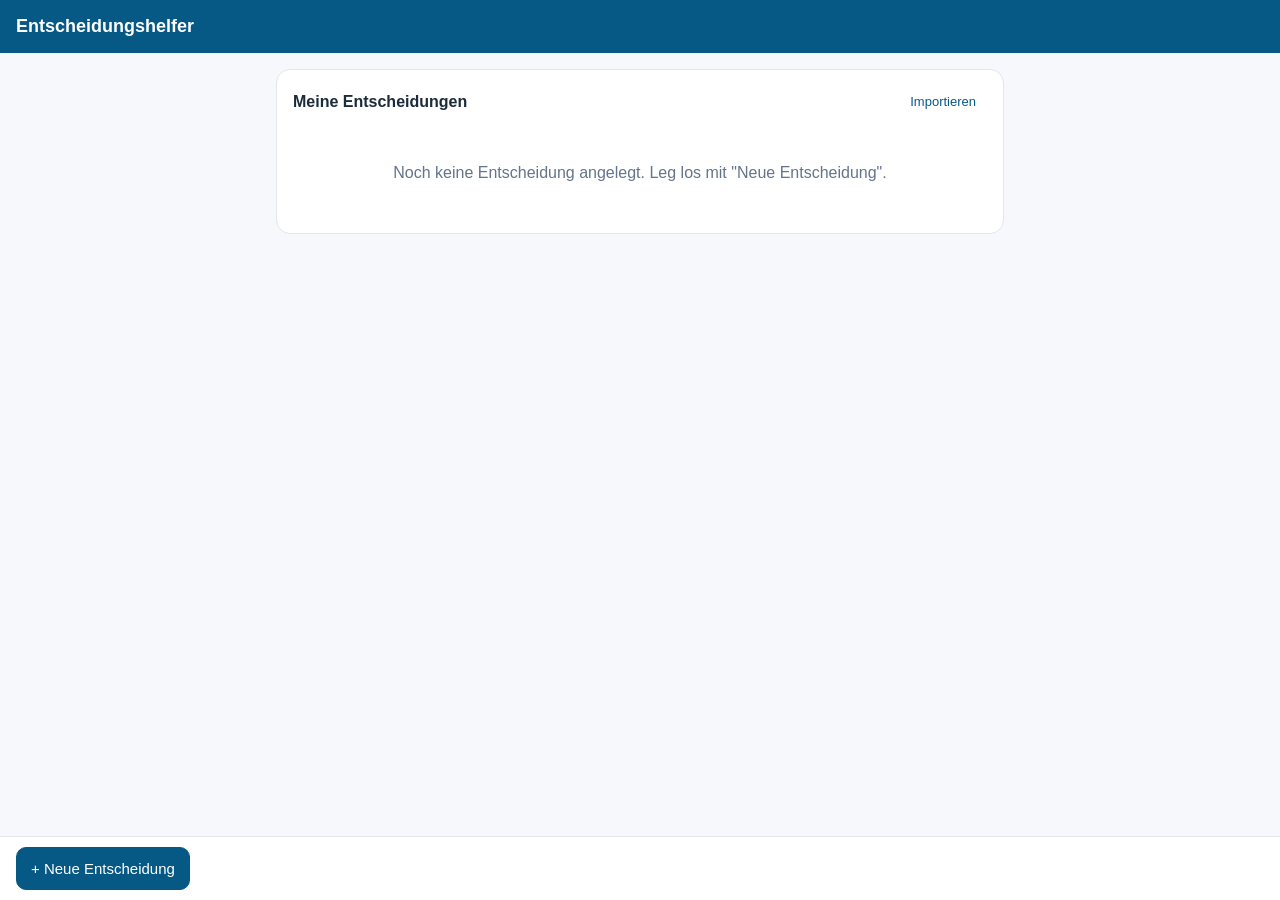
==== entscheidungshelfer/index.html @ 46c593c7 "Add Entscheidungshelfer: PWA-fähige gewichtete Kriterien-Matrix Eigenständige, vom Immobilien-Rechne" ====
<!doctype html>
<html lang="de">
<head>
<meta charset="utf-8">
<meta name="viewport" content="width=device-width,initial-scale=1,viewport-fit=cover">
<title>Entscheidungshelfer</title>
<meta name="theme-color" content="#075985">
<meta name="description" content="Gewichtete Kriterien-Matrix zum strukturierten Vergleich von Optionen.">
<link rel="manifest" href="./manifest.json">
<link rel="icon" href="./icons/icon.svg" type="image/svg+xml">
<link rel="apple-touch-icon" href="./icons/icon.svg">
<style>
  :root{
    --bg:#f6f8fb; --card-bg:#ffffff; --border:#e1e7ee; --text:#1c2b3a; --muted:#64748b;
    --accent:#075985; --accent-dark:#053e5e;
    --green:#16a34a; --yellow:#ca8a04; --orange:#ea580c; --red:#dc2626;
  }
  *{box-sizing:border-box;}
  html,body{margin:0;padding:0;}
  body{
    font-family:-apple-system,BlinkMacSystemFont,"Segoe UI",Roboto,Helvetica,Arial,sans-serif;
    background:var(--bg); color:var(--text); font-size:16px; line-height:1.4;
    padding-bottom:76px; /* Platz fuer fixe Aktionsleiste */
  }
  .wrap{ max-width:760px; margin:0 auto; padding:16px; }
  header.appHeader{
    background:var(--accent); color:#fff; padding:14px 16px;
    display:flex; align-items:center; justify-content:space-between; gap:8px;
  }
  header.appHeader h1{ font-size:18px; margin:0; font-weight:600; }
  header.appHeader button{ background:transparent; border:1px solid rgba(255,255,255,.5); color:#fff; }

  h2{ font-size:16px; margin:0 0 12px; }
  .card{
    background:var(--card-bg); border:1px solid var(--border); border-radius:14px;
    padding:16px; margin-bottom:14px;
  }
  .muted{ color:var(--muted); font-size:13px; }
  .row{ display:flex; align-items:center; gap:10px; }
  .rowBetween{ display:flex; align-items:center; justify-content:space-between; gap:10px; }
  .stack{ display:flex; flex-direction:column; gap:10px; }

  button, .btn{
    font:inherit; cursor:pointer; border:1px solid var(--border); background:#fff;
    color:var(--text); border-radius:10px; padding:10px 14px; font-size:15px;
  }
  button.primary{ background:var(--accent); color:#fff; border-color:var(--accent); }
  button.primary:active{ background:var(--accent-dark); }
  button.ghost{ background:transparent; border-color:transparent; color:var(--accent); padding:6px 8px; }
  button.danger{ color:var(--red); border-color:var(--red); background:#fff; }
  button.small{ padding:6px 10px; font-size:13px; }
  button:disabled{ opacity:.4; cursor:default; }

  input[type=text], input[type=number]{
    font:inherit; font-size:16px; padding:10px 12px; border:1px solid var(--border);
    border-radius:10px; width:100%; background:#fff; color:var(--text);
  }
  input[type=range]{ height:32px; accent-color:var(--accent); }
  input[type=checkbox]{ width:20px; height:20px; accent-color:var(--accent); }

  .hidden{ display:none !important; }

  /* Liste */
  .decisionItem{
    display:flex; align-items:center; justify-content:space-between; gap:10px;
    padding:12px; border:1px solid var(--border); border-radius:12px; margin-bottom:8px;
    cursor:pointer; background:#fff;
  }
  .decisionItem:active{ background:#f1f5f9; }
  .decisionItem .name{ font-weight:600; }
  .decisionItem .meta{ font-size:12px; color:var(--muted); margin-top:2px; }

  /* Setup */
  .listRow{ display:flex; align-items:center; gap:8px; padding:8px 0; border-bottom:1px solid var(--border); }
  .listRow:last-child{ border-bottom:none; }
  .listRow input[type=text]{ flex:1; }
  .criterionRow{ display:flex; flex-direction:column; gap:8px; padding:10px 0; border-bottom:1px solid var(--border); }
  .criterionRow:last-child{ border-bottom:none; }
  .critNameLine{ display:flex; align-items:center; gap:8px; }
  .critNameLine input[type=text]{ flex:1; }
  .critMetaLine{ display:flex; align-items:center; justify-content:space-between; gap:8px; flex-wrap:wrap; }
  .weightSlider{ display:flex; align-items:center; gap:6px; flex:0 0 auto; }
  .weightSlider input{ width:80px; }
  .weightSlider .val{ width:16px; text-align:center; font-variant-numeric:tabular-nums; }
  .invertLabel{ display:flex; align-items:center; gap:4px; font-size:12px; color:var(--muted); flex:0 0 auto; white-space:nowrap; }

  /* Bewertung */
  .rateGrid{ display:flex; flex-direction:column; gap:14px; }
  .rateHeader{ display:none; }
  .optionBlock{ border:1px solid var(--border); border-radius:12px; padding:14px; background:#fff; }
  .optionBlock h3{ margin:0 0 10px; font-size:15px; }
  .critRow{ display:flex; align-items:center; gap:10px; padding:6px 0; }
  .critRow label{ flex:0 0 42%; font-size:13px; color:var(--muted); }
  .critRow .rateCell{ display:flex; align-items:center; gap:10px; flex:1; }
  .critRow input[type=range]{ flex:1; }
  .critRow .val{ width:22px; text-align:right; font-variant-numeric:tabular-nums; font-size:14px; }

  @media (min-width:700px){
    .rateGrid{
      display:grid;
      grid-template-columns: 150px repeat(var(--crit-count,1), 1fr);
      align-items:center; column-gap:12px; row-gap:2px;
    }
    .rateHeader{
      display:contents;
    }
    .rateHeader > div{ font-size:12px; color:var(--muted); font-weight:600; padding-bottom:6px; }
    .optionBlock{ display:contents; }
    .optionBlock h3{ font-size:14px; padding:8px 0; }
    .critRow{ display:contents; }
    .critRow label{ display:none; }
    .critRow .val{ justify-self:start; }
  }

  /* Ergebnis */
  .rankItem{ border:1px solid var(--border); border-radius:12px; padding:14px; margin-bottom:10px; background:#fff; }
  .rankTop{ display:flex; align-items:center; gap:10px; }
  .rankPos{ font-weight:700; color:var(--muted); width:22px; }
  .rankName{ font-weight:600; flex:1; }
  .dot{ width:12px; height:12px; border-radius:50%; flex:0 0 auto; }
  .dot.green{ background:var(--green); }
  .dot.yellow{ background:var(--yellow); }
  .dot.orange{ background:var(--orange); }
  .dot.red{ background:var(--red); }
  .scoreBox{ font-weight:700; font-size:15px; }
  .barBg{ background:#eef2f6; border-radius:8px; height:10px; margin-top:8px; overflow:hidden; }
  .barFill{ height:100%; border-radius:8px; background:var(--accent); }
  details.breakdown{ margin-top:10px; }
  details.breakdown summary{ cursor:pointer; font-size:13px; color:var(--accent); }
  .breakdownRow{ display:flex; justify-content:space-between; font-size:13px; padding:4px 0; color:var(--muted); }

  /* Fixe Aktionsleiste */
  .actionBar{
    position:fixed; left:0; right:0; bottom:0; background:#fff; border-top:1px solid var(--border);
    padding:10px 16px; display:flex; gap:10px; justify-content:space-between; z-index:5;
  }
  .actionBar .spacer{ flex:1; }

  .emptyState{ text-align:center; color:var(--muted); padding:32px 16px; }
</style>
</head>
<body>

<header class="appHeader">
  <h1>Entscheidungshelfer</h1>
  <button id="btnHome" class="hidden">Übersicht</button>
</header>

<div class="wrap">

  <!-- VIEW: Liste -->
  <section id="view-list">
    <div class="card">
      <div class="rowBetween">
        <h2 style="margin:0">Meine Entscheidungen</h2>
        <button class="ghost small" id="btnImport">Importieren</button>
      </div>
      <input type="file" id="fileImport" accept="application/json" class="hidden">
      <div id="decisionList" class="stack" style="margin-top:12px"></div>
      <div id="emptyState" class="emptyState hidden">Noch keine Entscheidung angelegt. Leg los mit "Neue Entscheidung".</div>
    </div>
  </section>

  <!-- VIEW: Setup -->
  <section id="view-setup" class="hidden">
    <div class="card">
      <input type="text" id="decisionName" placeholder="Name der Entscheidung, z.B. Jobwahl">
    </div>

    <div class="card">
      <div class="rowBetween">
        <h2>Kriterien</h2>
        <button class="ghost small" id="btnAddCriterion">+ Kriterium</button>
      </div>
      <div id="criteriaList" class="stack"></div>
      <p class="muted" style="margin-top:8px">Gewichtung 1 (wenig wichtig) bis 5 (sehr wichtig). "Niedriger = besser" für Kriterien wie Preis oder Risiko aktivieren.</p>
    </div>

    <div class="card">
      <div class="rowBetween">
        <h2>Optionen</h2>
        <button class="ghost small" id="btnAddOption">+ Option</button>
      </div>
      <div id="optionsList" class="stack"></div>
    </div>
  </section>

  <!-- VIEW: Bewertung -->
  <section id="view-rate" class="hidden">
    <div class="card">
      <h2 id="rateTitle">Bewertung</h2>
      <p class="muted">Bewerte jede Option pro Kriterium von 0 (schlecht) bis 10 (sehr gut).</p>
      <div class="rateGrid" id="rateGrid"></div>
    </div>
  </section>

  <!-- VIEW: Ergebnis -->
  <section id="view-result" class="hidden">
    <div class="card">
      <h2 id="resultTitle">Ergebnis</h2>
      <div id="rankList"></div>
    </div>
    <div class="card">
      <button class="small" id="btnExport">Als JSON exportieren</button>
      <button class="small danger" id="btnDeleteDecision">Entscheidung löschen</button>
    </div>
  </section>

</div>

<div class="actionBar" id="actionBarList">
  <button class="primary" id="btnNewDecision">+ Neue Entscheidung</button>
</div>

<div class="actionBar hidden" id="actionBarSetup">
  <button id="btnSetupBack">Zurück</button>
  <span class="spacer"></span>
  <button class="primary" id="btnSetupNext">Weiter zur Bewertung</button>
</div>

<div class="actionBar hidden" id="actionBarRate">
  <button id="btnRateBack">Zurück</button>
  <span class="spacer"></span>
  <button class="primary" id="btnRateNext">Ergebnis anzeigen</button>
</div>

<div class="actionBar hidden" id="actionBarResult">
  <button id="btnResultBack">Werte anpassen</button>
  <span class="spacer"></span>
  <button class="primary" id="btnResultHome">Zur Übersicht</button>
</div>

<script>
(function(){
  'use strict';

  var STORAGE_KEY = 'entscheidungshelfer:v1:decisions';
  var state = { decisions: [], currentId: null };
  var saveTimer = null;

  function uid(prefix){
    return prefix + '_' + Date.now().toString(36) + Math.random().toString(36).slice(2,7);
  }

  function load(){
    try {
      var raw = localStorage.getItem(STORAGE_KEY);
      state.decisions = raw ? JSON.parse(raw) : [];
    } catch(e){
      state.decisions = [];
    }
  }

  function saveAllNow(){
    localStorage.setItem(STORAGE_KEY, JSON.stringify(state.decisions));
  }

  function saveAll(debounced){
    if(!debounced){ saveAllNow(); return; }
    clearTimeout(saveTimer);
    saveTimer = setTimeout(saveAllNow, 300);
  }

  function getCurrent(){
    return state.decisions.find(function(d){ return d.id === state.currentId; });
  }

  function newDecision(){
    return {
      id: uid('d'),
      name: 'Neue Entscheidung',
      createdAt: new Date().toISOString(),
      updatedAt: new Date().toISOString(),
      criteria: [],
      options: [],
      scores: {},
      notes: ''
    };
  }

  function computeRanking(decision){
    var totalWeight = decision.criteria.reduce(function(s,c){ return s + Number(c.weight||0); }, 0) || 1;
    return decision.options.map(function(opt){
      var raw = decision.scores[opt.id] || {};
      var breakdown = decision.criteria.map(function(c){
        var v = Number(raw[c.id]);
        if(isNaN(v)) v = 0;
        if(c.invert) v = 10 - v;
        var contribution = v * Number(c.weight||0);
        return { criterionId: c.id, name: c.name, value: v, weight: c.weight, contribution: contribution };
      });
      var weightedSum = breakdown.reduce(function(s,b){ return s + b.contribution; }, 0);
      var score = Math.round((weightedSum / totalWeight) * 10);
      return { id: opt.id, name: opt.name, score: score, breakdown: breakdown };
    }).sort(function(a,b){ return b.score - a.score; });
  }

  function scoreClass(score){
    if(score >= 75) return 'green';
    if(score >= 55) return 'yellow';
    if(score >= 35) return 'orange';
    return 'red';
  }

  /* ---------- Views ---------- */

  var views = ['list','setup','rate','result'];
  var actionBars = { list:'actionBarList', setup:'actionBarSetup', rate:'actionBarRate', result:'actionBarResult' };

  function setView(name){
    views.forEach(function(v){
      document.getElementById('view-' + v).classList.toggle('hidden', v !== name);
      document.getElementById(actionBars[v]).classList.toggle('hidden', v !== name);
    });
    document.getElementById('btnHome').classList.toggle('hidden', name === 'list');
    if(name === 'list') renderList();
    if(name === 'setup') renderSetup();
    if(name === 'rate') renderRate();
    if(name === 'result') renderResult();
  }

  /* ---------- Liste ---------- */

  function renderList(){
    var listEl = document.getElementById('decisionList');
    var emptyEl = document.getElementById('emptyState');
    listEl.innerHTML = '';
    if(state.decisions.length === 0){
      emptyEl.classList.remove('hidden');
      return;
    }
    emptyEl.classList.add('hidden');
    var sorted = state.decisions.slice().sort(function(a,b){ return new Date(b.updatedAt) - new Date(a.updatedAt); });
    sorted.forEach(function(d){
      var el = document.createElement('div');
      el.className = 'decisionItem';
      var topText = '';
      if(d.options.length && d.criteria.length){
        var ranking = computeRanking(d);
        if(ranking.length) topText = 'Top: ' + ranking[0].name + ' (' + ranking[0].score + ')';
      }
      var date = new Date(d.updatedAt).toLocaleDateString('de-DE');
      el.innerHTML =
        '<div>' +
          '<div class="name"></div>' +
          '<div class="meta"></div>' +
        '</div>' +
        '<button class="ghost small delBtn">Löschen</button>';
      el.querySelector('.name').textContent = d.name || 'Ohne Namen';
      el.querySelector('.meta').textContent = date + (topText ? ' · ' + topText : '');
      el.addEventListener('click', function(e){
        if(e.target.closest('.delBtn')) return;
        state.currentId = d.id;
        setView('setup');
      });
      el.querySelector('.delBtn').addEventListener('click', function(e){
        e.stopPropagation();
        if(confirm('Diese Entscheidung wirklich löschen?')){
          state.decisions = state.decisions.filter(function(x){ return x.id !== d.id; });
          saveAll();
          renderList();
        }
      });
      listEl.appendChild(el);
    });
  }

  document.getElementById('btnNewDecision').addEventListener('click', function(){
    var d = newDecision();
    state.decisions.push(d);
    state.currentId = d.id;
    saveAll();
    setView('setup');
  });

  document.getElementById('btnHome').addEventListener('click', function(){
    setView('list');
  });

  /* Export / Import */

  document.getElementById('btnImport').addEventListener('click', function(){
    document.getElementById('fileImport').click();
  });

  document.getElementById('fileImport').addEventListener('change', function(e){
    var file = e.target.files[0];
    if(!file) return;
    var reader = new FileReader();
    reader.onload = function(){
      try {
        var imported = JSON.parse(reader.result);
        if(!Array.isArray(imported)) throw new Error('invalid');
        var validItems = imported.filter(function(d){ return d && typeof d.name === 'string' && Array.isArray(d.criteria) && Array.isArray(d.options); });
        if(validItems.length === 0) throw new Error('empty');
        var replace = confirm('OK = bestehende Entscheidungen ersetzen. Abbrechen = zu bestehenden hinzufügen.');
        if(replace){
          state.decisions = validItems;
        } else {
          validItems.forEach(function(d){ d.id = uid('d'); state.decisions.push(d); });
        }
        saveAll();
        renderList();
      } catch(err){
        alert('Datei konnte nicht gelesen werden. Bitte eine gültige Export-Datei wählen.');
      }
      e.target.value = '';
    };
    reader.readAsText(file);
  });

  document.getElementById('btnExport').addEventListener('click', function(){
    var d = getCurrent();
    var data = d ? [d] : state.decisions;
    var blob = new Blob([JSON.stringify(data, null, 2)], { type: 'application/json' });
    var url = URL.createObjectURL(blob);
    var a = document.createElement('a');
    a.href = url;
    a.download = 'entscheidungshelfer-export.json';
    document.body.appendChild(a);
    a.click();
    document.body.removeChild(a);
    URL.revokeObjectURL(url);
  });

  /* ---------- Setup ---------- */

  function renderSetup(){
    var d = getCurrent();
    if(!d) return setView('list');

    var nameInput = document.getElementById('decisionName');
    nameInput.value = d.name;
    nameInput.oninput = function(){
      d.name = nameInput.value;
      d.updatedAt = new Date().toISOString();
      saveAll(true);
    };

    renderCriteriaList(d);
    renderOptionsList(d);

    document.getElementById('btnSetupNext').disabled = !(d.criteria.length && d.options.length);
  }

  function renderCriteriaList(d){
    var el = document.getElementById('criteriaList');
    el.innerHTML = '';
    d.criteria.forEach(function(c){
      var row = document.createElement('div');
      row.className = 'criterionRow';
      row.innerHTML =
        '<div class="critNameLine">' +
          '<input type="text" class="cName" placeholder="Kriterium, z.B. Gehalt">' +
          '<button class="ghost small delBtn">✕</button>' +
        '</div>' +
        '<div class="critMetaLine">' +
          '<label class="invertLabel"><input type="checkbox" class="cInvert"> niedriger = besser</label>' +
          '<div class="weightSlider"><input type="range" min="1" max="5" step="1" class="cWeight"><span class="val cWeightVal"></span></div>' +
        '</div>';
      row.querySelector('.cName').value = c.name;
      row.querySelector('.cInvert').checked = !!c.invert;
      row.querySelector('.cWeight').value = c.weight;
      row.querySelector('.cWeightVal').textContent = c.weight;

      row.querySelector('.cName').addEventListener('input', function(e){
        c.name = e.target.value;
        d.updatedAt = new Date().toISOString();
        saveAll(true);
      });
      row.querySelector('.cInvert').addEventListener('change', function(e){
        c.invert = e.target.checked;
        d.updatedAt = new Date().toISOString();
        saveAll();
      });
      row.querySelector('.cWeight').addEventListener('input', function(e){
        c.weight = Number(e.target.value);
        row.querySelector('.cWeightVal').textContent = c.weight;
        d.updatedAt = new Date().toISOString();
        saveAll(true);
      });
      row.querySelector('.delBtn').addEventListener('click', function(){
        d.criteria = d.criteria.filter(function(x){ return x.id !== c.id; });
        d.options.forEach(function(o){ if(d.scores[o.id]) delete d.scores[o.id][c.id]; });
        saveAll();
        renderSetup();
      });
      el.appendChild(row);
    });
  }

  function renderOptionsList(d){
    var el = document.getElementById('optionsList');
    el.innerHTML = '';
    d.options.forEach(function(o){
      var row = document.createElement('div');
      row.className = 'listRow';
      row.innerHTML =
        '<input type="text" class="oName" placeholder="Option, z.B. Angebot A">' +
        '<button class="ghost small delBtn">✕</button>';
      row.querySelector('.oName').value = o.name;
      row.querySelector('.oName').addEventListener('input', function(e){
        o.name = e.target.value;
        d.updatedAt = new Date().toISOString();
        saveAll(true);
      });
      row.querySelector('.delBtn').addEventListener('click', function(){
        d.options = d.options.filter(function(x){ return x.id !== o.id; });
        delete d.scores[o.id];
        saveAll();
        renderSetup();
      });
      el.appendChild(row);
    });
  }

  document.getElementById('btnAddCriterion').addEventListener('click', function(){
    var d = getCurrent();
    if(!d) return;
    d.criteria.push({ id: uid('c'), name: '', weight: 3, invert: false });
    saveAll();
    renderSetup();
  });

  document.getElementById('btnAddOption').addEventListener('click', function(){
    var d = getCurrent();
    if(!d) return;
    d.options.push({ id: uid('o'), name: '' });
    saveAll();
    renderSetup();
  });

  document.getElementById('btnSetupBack').addEventListener('click', function(){
    setView('list');
  });

  document.getElementById('btnSetupNext').addEventListener('click', function(){
    var d = getCurrent();
    if(!d || !d.criteria.length || !d.options.length) return;
    setView('rate');
  });

  /* ---------- Bewertung ---------- */

  function renderRate(){
    var d = getCurrent();
    if(!d) return setView('list');
    document.getElementById('rateTitle').textContent = 'Bewertung: ' + (d.name || 'Ohne Namen');

    var grid = document.getElementById('rateGrid');
    grid.style.setProperty('--crit-count', d.criteria.length || 1);
    grid.innerHTML = '';

    var header = document.createElement('div');
    header.className = 'rateHeader';
    var headerFiller = document.createElement('div');
    header.appendChild(headerFiller);
    d.criteria.forEach(function(c){
      var cell = document.createElement('div');
      cell.textContent = c.name || '–';
      header.appendChild(cell);
    });
    grid.appendChild(header);

    d.options.forEach(function(o){
      if(!d.scores[o.id]) d.scores[o.id] = {};
      var block = document.createElement('div');
      block.className = 'optionBlock';
      var h3 = document.createElement('h3');
      h3.textContent = o.name || 'Ohne Namen';
      block.appendChild(h3);

      d.criteria.forEach(function(c){
        var row = document.createElement('div');
        row.className = 'critRow';
        var label = document.createElement('label');
        label.textContent = c.name || '–';
        var range = document.createElement('input');
        range.type = 'range'; range.min = 0; range.max = 10; range.step = 1;
        range.value = d.scores[o.id][c.id] != null ? d.scores[o.id][c.id] : 5;
        var val = document.createElement('span');
        val.className = 'val';
        val.textContent = range.value;
        range.addEventListener('input', function(){
          d.scores[o.id][c.id] = Number(range.value);
          val.textContent = range.value;
          d.updatedAt = new Date().toISOString();
          saveAll(true);
        });
        var cell = document.createElement('div');
        cell.className = 'rateCell';
        cell.appendChild(range); cell.appendChild(val);
        row.appendChild(label); row.appendChild(cell);
        block.appendChild(row);
      });
      grid.appendChild(block);
    });
  }

  document.getElementById('btnRateBack').addEventListener('click', function(){
    setView('setup');
  });

  document.getElementById('btnRateNext').addEventListener('click', function(){
    saveAll();
    setView('result');
  });

  /* ---------- Ergebnis ---------- */

  function renderResult(){
    var d = getCurrent();
    if(!d) return setView('list');
    document.getElementById('resultTitle').textContent = 'Ergebnis: ' + (d.name || 'Ohne Namen');

    var ranking = computeRanking(d);
    var listEl = document.getElementById('rankList');
    listEl.innerHTML = '';

    ranking.forEach(function(r, i){
      var item = document.createElement('div');
      item.className = 'rankItem';
      var cls = scoreClass(r.score);

      var top = document.createElement('div');
      top.className = 'rankTop';
      top.innerHTML =
        '<span class="rankPos">#' + (i+1) + '</span>' +
        '<span class="dot ' + cls + '"></span>' +
        '<span class="rankName"></span>' +
        '<span class="scoreBox">' + r.score + '</span>';
      top.querySelector('.rankName').textContent = r.name || 'Ohne Namen';
      item.appendChild(top);

      var barBg = document.createElement('div');
      barBg.className = 'barBg';
      var barFill = document.createElement('div');
      barFill.className = 'barFill';
      barFill.style.width = Math.max(0, Math.min(100, r.score)) + '%';
      barBg.appendChild(barFill);
      item.appendChild(barBg);

      var details = document.createElement('details');
      details.className = 'breakdown';
      var summary = document.createElement('summary');
      summary.textContent = 'Warum dieser Rang?';
      details.appendChild(summary);
      r.breakdown.forEach(function(b){
        var row = document.createElement('div');
        row.className = 'breakdownRow';
        row.innerHTML = '<span></span><span>' + b.value + ' × Gewicht ' + b.weight + ' = ' + Math.round(b.contribution) + '</span>';
        row.querySelector('span').textContent = b.name || '–';
        details.appendChild(row);
      });
      item.appendChild(details);

      listEl.appendChild(item);
    });
  }

  document.getElementById('btnResultBack').addEventListener('click', function(){
    setView('rate');
  });

  document.getElementById('btnResultHome').addEventListener('click', function(){
    setView('list');
  });

  document.getElementById('btnDeleteDecision').addEventListener('click', function(){
    var d = getCurrent();
    if(!d) return;
    if(confirm('Diese Entscheidung wirklich löschen?')){
      state.decisions = state.decisions.filter(function(x){ return x.id !== d.id; });
      saveAll();
      setView('list');
    }
  });

  /* ---------- Init ---------- */

  load();
  setView('list');

  if('serviceWorker' in navigator){
    window.addEventListener('load', function(){
      navigator.serviceWorker.register('./sw.js').catch(function(){});
    });
  }
})();
</script>
</body>
</html>
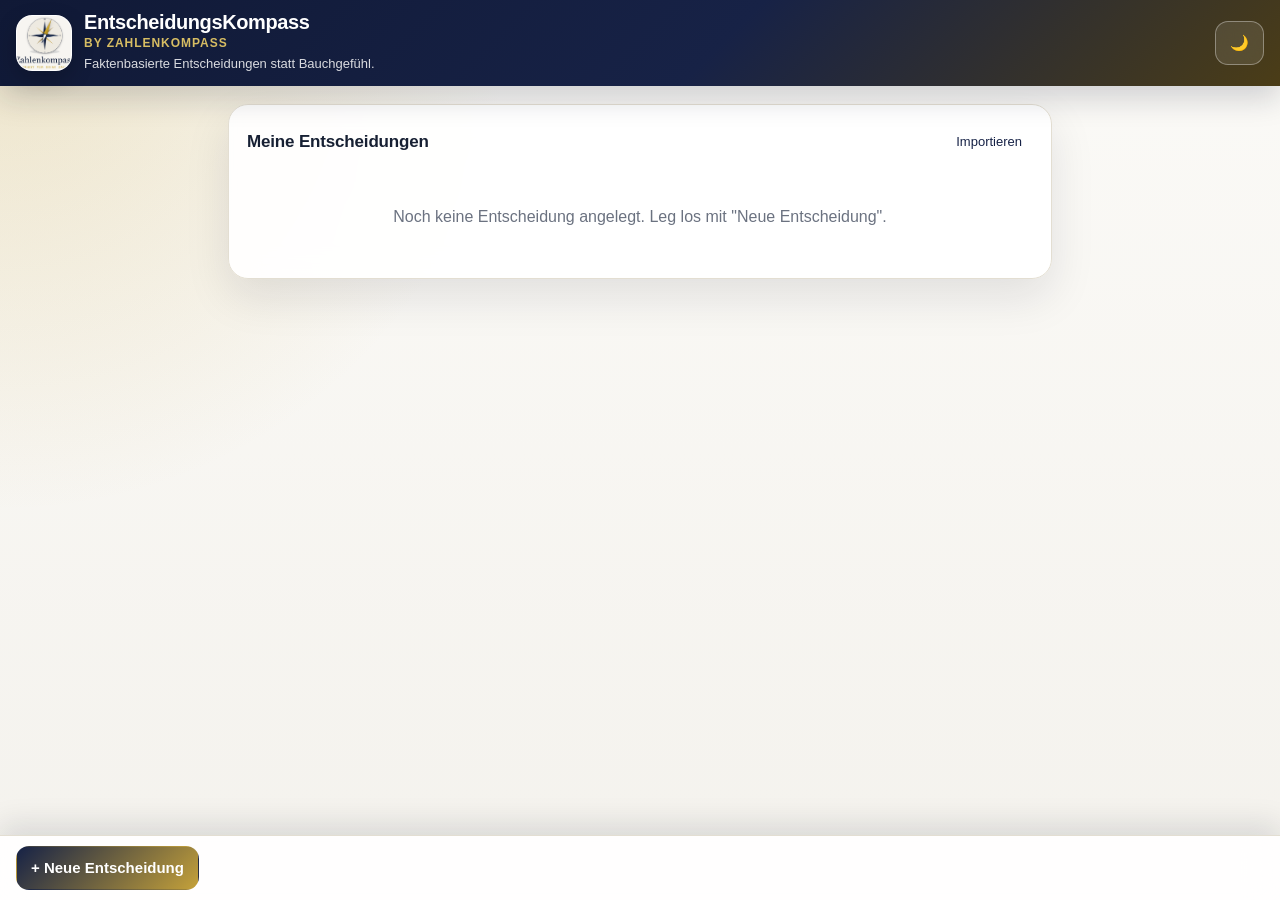
==== commit 1f8a203f: "Darkmode und Logo" ====
--- a/entscheidungshelfer/index.html
+++ b/entscheidungshelfer/index.html
@@ -3,147 +3,176 @@
 <head>
 <meta charset="utf-8">
 <meta name="viewport" content="width=device-width,initial-scale=1,viewport-fit=cover">
-<title>Entscheidungshelfer</title>
+<title>EntscheidungsKompass by ZahlenKompass</title>
 <meta name="theme-color" content="#075985">
-<meta name="description" content="Gewichtete Kriterien-Matrix zum strukturierten Vergleich von Optionen.">
+<meta name="description" content="EntscheidungsKompass by ZahlenKompass: Faktenbasierte Entscheidungen statt Bauchgefühl.">
 <link rel="manifest" href="./manifest.json">
 <link rel="icon" href="./icons/icon.svg" type="image/svg+xml">
 <link rel="apple-touch-icon" href="./icons/icon.svg">
 <style>
   :root{
-    --bg:#f6f8fb; --card-bg:#ffffff; --border:#e1e7ee; --text:#1c2b3a; --muted:#64748b;
-    --accent:#075985; --accent-dark:#053e5e;
+    --bg:#f4f2ed; --bg-soft:#fbfaf7; --card-bg:rgba(255,255,255,.92); --border:#e3ded2;
+    --text:#172033; --muted:#6b7280; --accent:#162246; --accent-dark:#0f172f; --accent-soft:#eef1f8;
+    --gold:#c4a13a; --gold-soft:#efe3b3; --gold-glow:rgba(196,161,58,.25);
     --green:#16a34a; --yellow:#ca8a04; --orange:#ea580c; --red:#dc2626;
+    --shadow:0 18px 45px rgba(15,23,42,.10); --shadow-soft:0 8px 24px rgba(15,23,42,.08);
+    --focus:0 0 0 4px rgba(196,161,58,.22);
+  }
+  [data-theme="dark"]{
+    --bg:#0b1020; --bg-soft:#12182a; --card-bg:rgba(18,24,42,.92); --border:#2a3348;
+    --text:#edf2f7; --muted:#a7b0c0; --accent:#d7bd63; --accent-dark:#c4a13a; --accent-soft:#1c263d;
+    --gold:#d7bd63; --gold-soft:#3b3219; --gold-glow:rgba(215,189,99,.22);
+    --shadow:0 18px 45px rgba(0,0,0,.32); --shadow-soft:0 8px 24px rgba(0,0,0,.24);
+    --focus:0 0 0 4px rgba(215,189,99,.24);
   }
   *{box-sizing:border-box;}
-  html,body{margin:0;padding:0;}
+  html,body{margin:0;padding:0;min-width:0;}
+  html{-webkit-text-size-adjust:100%;text-size-adjust:100%;}
   body{
     font-family:-apple-system,BlinkMacSystemFont,"Segoe UI",Roboto,Helvetica,Arial,sans-serif;
-    background:var(--bg); color:var(--text); font-size:16px; line-height:1.4;
-    padding-bottom:76px; /* Platz fuer fixe Aktionsleiste */
-  }
-  .wrap{ max-width:760px; margin:0 auto; padding:16px; }
+    background:
+      radial-gradient(circle at top left,var(--gold-glow),transparent 32rem),
+      linear-gradient(180deg,var(--bg-soft),var(--bg));
+    color:var(--text); font-size:16px; line-height:1.45;
+    padding-bottom:calc(112px + env(safe-area-inset-bottom)); overflow-x:hidden; min-height:100vh;
+  }
+  .wrap{max-width:860px;margin:0 auto;padding:18px;width:100%;}
   header.appHeader{
-    background:var(--accent); color:#fff; padding:14px 16px;
-    display:flex; align-items:center; justify-content:space-between; gap:8px;
-  }
-  header.appHeader h1{ font-size:18px; margin:0; font-weight:600; }
-  header.appHeader button{ background:transparent; border:1px solid rgba(255,255,255,.5); color:#fff; }
-
-  h2{ font-size:16px; margin:0 0 12px; }
-  .card{
-    background:var(--card-bg); border:1px solid var(--border); border-radius:14px;
-    padding:16px; margin-bottom:14px;
-  }
-  .muted{ color:var(--muted); font-size:13px; }
-  .row{ display:flex; align-items:center; gap:10px; }
-  .rowBetween{ display:flex; align-items:center; justify-content:space-between; gap:10px; }
-  .stack{ display:flex; flex-direction:column; gap:10px; }
-
-  button, .btn{
-    font:inherit; cursor:pointer; border:1px solid var(--border); background:#fff;
-    color:var(--text); border-radius:10px; padding:10px 14px; font-size:15px;
-  }
-  button.primary{ background:var(--accent); color:#fff; border-color:var(--accent); }
-  button.primary:active{ background:var(--accent-dark); }
-  button.ghost{ background:transparent; border-color:transparent; color:var(--accent); padding:6px 8px; }
-  button.danger{ color:var(--red); border-color:var(--red); background:#fff; }
-  button.small{ padding:6px 10px; font-size:13px; }
-  button:disabled{ opacity:.4; cursor:default; }
-
-  input[type=text], input[type=number]{
-    font:inherit; font-size:16px; padding:10px 12px; border:1px solid var(--border);
-    border-radius:10px; width:100%; background:#fff; color:var(--text);
-  }
-  input[type=range]{ height:32px; accent-color:var(--accent); }
-  input[type=checkbox]{ width:20px; height:20px; accent-color:var(--accent); }
-
-  .hidden{ display:none !important; }
-
-  /* Liste */
-  .decisionItem{
-    display:flex; align-items:center; justify-content:space-between; gap:10px;
-    padding:12px; border:1px solid var(--border); border-radius:12px; margin-bottom:8px;
-    cursor:pointer; background:#fff;
-  }
-  .decisionItem:active{ background:#f1f5f9; }
-  .decisionItem .name{ font-weight:600; }
-  .decisionItem .meta{ font-size:12px; color:var(--muted); margin-top:2px; }
-
-  /* Setup */
-  .listRow{ display:flex; align-items:center; gap:8px; padding:8px 0; border-bottom:1px solid var(--border); }
-  .listRow:last-child{ border-bottom:none; }
-  .listRow input[type=text]{ flex:1; }
-  .criterionRow{ display:flex; flex-direction:column; gap:8px; padding:10px 0; border-bottom:1px solid var(--border); }
-  .criterionRow:last-child{ border-bottom:none; }
-  .critNameLine{ display:flex; align-items:center; gap:8px; }
-  .critNameLine input[type=text]{ flex:1; }
-  .critMetaLine{ display:flex; align-items:center; justify-content:space-between; gap:8px; flex-wrap:wrap; }
-  .weightSlider{ display:flex; align-items:center; gap:6px; flex:0 0 auto; }
-  .weightSlider input{ width:80px; }
-  .weightSlider .val{ width:16px; text-align:center; font-variant-numeric:tabular-nums; }
-  .invertLabel{ display:flex; align-items:center; gap:4px; font-size:12px; color:var(--muted); flex:0 0 auto; white-space:nowrap; }
-
-  /* Bewertung */
-  .rateGrid{ display:flex; flex-direction:column; gap:14px; }
-  .rateHeader{ display:none; }
-  .optionBlock{ border:1px solid var(--border); border-radius:12px; padding:14px; background:#fff; }
-  .optionBlock h3{ margin:0 0 10px; font-size:15px; }
-  .critRow{ display:flex; align-items:center; gap:10px; padding:6px 0; }
-  .critRow label{ flex:0 0 42%; font-size:13px; color:var(--muted); }
-  .critRow .rateCell{ display:flex; align-items:center; gap:10px; flex:1; }
-  .critRow input[type=range]{ flex:1; }
-  .critRow .val{ width:22px; text-align:right; font-variant-numeric:tabular-nums; font-size:14px; }
-
+    position:sticky; top:0; z-index:6; color:#fff;
+    background:linear-gradient(135deg,#101936 0%,#172246 56%,#4b3d17 100%);
+    padding:calc(12px + env(safe-area-inset-top)) 16px 12px;
+    display:flex;align-items:center;justify-content:space-between;gap:12px;flex-wrap:wrap;
+    box-shadow:0 12px 30px rgba(15,23,42,.18);
+  }
+  .brand{display:flex;align-items:center;gap:12px;min-width:0;}
+  .brandLogo{width:56px;height:56px;border-radius:16px;object-fit:cover;background:#fff;box-shadow:0 8px 22px rgba(0,0,0,.20);border:1px solid rgba(255,255,255,.55);}
+  .brandText{display:flex;flex-direction:column;min-width:0;}
+  .brandTitle{font-size:20px;font-weight:800;letter-spacing:-.02em;line-height:1.05;overflow-wrap:anywhere;}
+  .brandByline{font-size:12px;color:#d7bd63;font-weight:700;letter-spacing:.08em;text-transform:uppercase;margin-top:2px;}
+  .brandSubtext{font-size:13px;color:rgba(255,255,255,.84);margin-top:3px;overflow-wrap:anywhere;}
+  .headerActions{display:flex;align-items:center;gap:8px;margin-left:auto;}
+  header.appHeader button{background:rgba(255,255,255,.10);border:1px solid rgba(255,255,255,.35);color:#fff;backdrop-filter:blur(10px);}
+  h2{font-size:17px;margin:0 0 12px;font-weight:780;letter-spacing:-.01em;color:var(--text);}
+  .card{background:var(--card-bg);border:1px solid var(--border);border-radius:20px;padding:18px;margin-bottom:16px;box-shadow:var(--shadow);backdrop-filter:blur(14px);}
+  .muted{color:var(--muted);font-size:13px;}
+  .row{display:flex;align-items:center;gap:10px;min-width:0;}
+  .rowBetween{display:flex;align-items:center;justify-content:space-between;gap:10px;min-width:0;flex-wrap:wrap;}
+  .stack{display:flex;flex-direction:column;gap:10px;}
+  button,.btn{font:inherit;cursor:pointer;border:1px solid var(--border);background:var(--card-bg);color:var(--text);border-radius:13px;padding:10px 14px;font-size:15px;min-height:44px;touch-action:manipulation;transition:transform .15s ease,box-shadow .15s ease,background .15s ease,border-color .15s ease;}
+  button:hover{box-shadow:var(--shadow-soft);transform:translateY(-1px);}
+  button:active{transform:translateY(0);}
+  button.primary{background:linear-gradient(135deg,var(--accent),var(--gold));color:#fff;border-color:transparent;font-weight:700;}
+  button.ghost{background:transparent;border-color:transparent;color:var(--accent);padding:6px 8px;box-shadow:none;}
+  button.danger{color:var(--red);border-color:rgba(220,38,38,.35);background:var(--card-bg);}
+  button.small{padding:6px 10px;font-size:13px;min-height:38px;}
+  button:disabled{opacity:.45;cursor:default;box-shadow:none;transform:none;}
+  input[type=text],input[type=number]{font:inherit;font-size:16px;padding:12px 13px;border:1px solid var(--border);border-radius:14px;width:100%;background:var(--card-bg);color:var(--text);outline:none;transition:border-color .15s ease,box-shadow .15s ease,background .15s ease;}
+  input:focus{border-color:var(--gold);box-shadow:var(--focus);}
+  input[type=range]{height:42px;min-width:0;accent-color:var(--gold);touch-action:pan-y;}
+  input[type=checkbox]{width:20px;height:20px;accent-color:var(--gold);}
+  .hidden{display:none!important;}
+  .decisionItem{display:flex;align-items:center;justify-content:space-between;gap:10px;padding:14px;border:1px solid var(--border);border-radius:16px;margin-bottom:8px;cursor:pointer;background:var(--card-bg);min-width:0;transition:transform .15s ease,box-shadow .15s ease,border-color .15s ease;}
+  .decisionItem:hover{box-shadow:var(--shadow-soft);transform:translateY(-1px);border-color:rgba(196,161,58,.55);}
+  .decisionItem:active{background:var(--accent-soft);}
+  .decisionItem .name{font-weight:720;overflow-wrap:anywhere;}
+  .decisionItem .meta{font-size:12px;color:var(--muted);margin-top:2px;}
+  .listRow{display:flex;align-items:center;gap:8px;padding:8px 0;border-bottom:1px solid var(--border);min-width:0;}
+  .listRow:last-child{border-bottom:none;}
+  .listRow input[type=text]{flex:1;}
+  .criterionRow{display:flex;flex-direction:column;gap:8px;padding:10px 0;border-bottom:1px solid var(--border);}
+  .criterionRow:last-child{border-bottom:none;}
+  .critNameLine{display:flex;align-items:center;gap:8px;min-width:0;}
+  .critNameLine input[type=text]{flex:1;}
+  .critMetaLine{display:flex;align-items:center;justify-content:flex-end;gap:8px;flex-wrap:wrap;min-width:0;}
+  .weightSlider{display:flex;align-items:center;gap:8px;flex:1 1 180px;min-width:150px;}
+  .weightSlider input{width:100%;}
+  .weightSlider .val{width:20px;text-align:center;font-variant-numeric:tabular-nums;font-weight:700;color:var(--gold);}
+  .invertLabel{display:none!important;}
+  .rateGrid{display:flex;flex-direction:column;gap:14px;}
+  .rateHeader{display:none;}
+  .optionBlock{border:1px solid var(--border);border-radius:16px;padding:14px;background:var(--card-bg);box-shadow:var(--shadow-soft);}
+  .optionBlock h3{margin:0 0 10px;font-size:15px;overflow-wrap:anywhere;}
+  .critRow{display:flex;flex-direction:column;align-items:stretch;gap:6px;padding:8px 0;min-width:0;}
+  .critRow label{flex:none;width:100%;font-size:14px;color:var(--muted);overflow-wrap:anywhere;}
+  .critRow .rateCell{display:flex;align-items:center;gap:10px;flex:1;width:100%;min-width:0;}
+  .critRow input[type=range]{flex:1;min-width:0;}
+  .critRow .val{width:26px;text-align:right;font-variant-numeric:tabular-nums;font-size:14px;font-weight:700;color:var(--gold);}
   @media (min-width:700px){
-    .rateGrid{
-      display:grid;
-      grid-template-columns: 150px repeat(var(--crit-count,1), 1fr);
-      align-items:center; column-gap:12px; row-gap:2px;
-    }
-    .rateHeader{
-      display:contents;
-    }
-    .rateHeader > div{ font-size:12px; color:var(--muted); font-weight:600; padding-bottom:6px; }
-    .optionBlock{ display:contents; }
-    .optionBlock h3{ font-size:14px; padding:8px 0; }
-    .critRow{ display:contents; }
-    .critRow label{ display:none; }
-    .critRow .val{ justify-self:start; }
-  }
-
-  /* Ergebnis */
-  .rankItem{ border:1px solid var(--border); border-radius:12px; padding:14px; margin-bottom:10px; background:#fff; }
-  .rankTop{ display:flex; align-items:center; gap:10px; }
-  .rankPos{ font-weight:700; color:var(--muted); width:22px; }
-  .rankName{ font-weight:600; flex:1; }
-  .dot{ width:12px; height:12px; border-radius:50%; flex:0 0 auto; }
-  .dot.green{ background:var(--green); }
-  .dot.yellow{ background:var(--yellow); }
-  .dot.orange{ background:var(--orange); }
-  .dot.red{ background:var(--red); }
-  .scoreBox{ font-weight:700; font-size:15px; }
-  .barBg{ background:#eef2f6; border-radius:8px; height:10px; margin-top:8px; overflow:hidden; }
-  .barFill{ height:100%; border-radius:8px; background:var(--accent); }
-  details.breakdown{ margin-top:10px; }
-  details.breakdown summary{ cursor:pointer; font-size:13px; color:var(--accent); }
-  .breakdownRow{ display:flex; justify-content:space-between; font-size:13px; padding:4px 0; color:var(--muted); }
-
-  /* Fixe Aktionsleiste */
-  .actionBar{
-    position:fixed; left:0; right:0; bottom:0; background:#fff; border-top:1px solid var(--border);
-    padding:10px 16px; display:flex; gap:10px; justify-content:space-between; z-index:5;
-  }
-  .actionBar .spacer{ flex:1; }
-
-  .emptyState{ text-align:center; color:var(--muted); padding:32px 16px; }
+    .rateGrid{display:grid;grid-template-columns:160px repeat(var(--crit-count,1),1fr);align-items:center;column-gap:12px;row-gap:2px;}
+    .rateHeader{display:contents;}
+    .rateHeader>div{font-size:12px;color:var(--muted);font-weight:700;padding-bottom:6px;}
+    .optionBlock{display:contents;box-shadow:none;}
+    .optionBlock h3{font-size:14px;padding:8px 0;}
+    .critRow{display:contents;}
+    .critRow label{display:none;}
+    .critRow .val{justify-self:start;}
+  }
+  .rankItem{border:1px solid var(--border);border-radius:16px;padding:14px;margin-bottom:10px;background:var(--card-bg);box-shadow:var(--shadow-soft);}
+  .rankItem:first-child{border-color:var(--gold);box-shadow:0 12px 32px var(--gold-glow);}
+  .rankTop{display:flex;align-items:center;gap:10px;}
+  .rankPos{font-weight:850;color:var(--gold);width:24px;}
+  .rankName{font-weight:780;flex:1;min-width:0;overflow-wrap:anywhere;}
+  .dot{width:12px;height:12px;border-radius:50%;flex:0 0 auto;}
+  .dot.green{background:var(--green);} .dot.yellow{background:var(--yellow);} .dot.orange{background:var(--orange);} .dot.red{background:var(--red);}
+  .scoreBox{font-weight:850;font-size:15px;}
+  .barBg{background:rgba(100,116,139,.20);border-radius:999px;height:10px;margin-top:8px;overflow:hidden;}
+  .barFill{height:100%;border-radius:999px;background:linear-gradient(90deg,var(--accent),var(--gold));}
+  details.breakdown{margin-top:10px;}
+  details.breakdown summary{cursor:pointer;font-size:13px;color:var(--accent);font-weight:700;}
+  .breakdownRow{display:flex;justify-content:space-between;gap:12px;font-size:13px;padding:4px 0;color:var(--muted);}
+  .breakdownRow span:first-child{min-width:0;overflow-wrap:anywhere;}
+  .breakdownRow span:last-child{flex:0 0 auto;text-align:right;}
+  .actionBar{position:fixed;left:0;right:0;bottom:0;background:var(--card-bg);border-top:1px solid var(--border);padding:10px 16px calc(10px + env(safe-area-inset-bottom));display:flex;gap:10px;justify-content:space-between;z-index:7;flex-wrap:wrap;box-shadow:0 -10px 30px rgba(15,23,42,.12);backdrop-filter:blur(16px);}
+  .actionBar button{flex:0 1 auto;}
+  .actionBar .spacer{flex:1;}
+  .emptyState{text-align:center;color:var(--muted);padding:32px 16px;}
+  @media (max-width:699px){.rateGrid{gap:12px;}.optionBlock{padding:12px;}.rateHeader{display:none;}.rankTop{align-items:flex-start;}.scoreBox{flex:0 0 auto;}}
+  @media (max-width:520px){
+    body{padding-bottom:calc(148px + env(safe-area-inset-bottom));}
+    .wrap{padding:10px;}
+    .card{padding:12px;border-radius:15px;margin-bottom:10px;}
+    header.appHeader{padding-left:12px;padding-right:12px;align-items:flex-start;}
+    .brand{gap:10px;flex:1 1 100%;}
+    .brandLogo{width:48px;height:48px;border-radius:14px;}
+    .brandTitle{font-size:18px;}
+    .brandByline{font-size:11px;}
+    .brandSubtext{font-size:12px;}
+    .headerActions{width:100%;justify-content:flex-end;}
+    h2{font-size:15px;}
+    .decisionItem{flex-direction:column;align-items:stretch;}
+    .decisionItem .delBtn{align-self:flex-end;}
+    .listRow{align-items:flex-start;}
+    .critNameLine{align-items:flex-start;}
+    .critNameLine .delBtn,.listRow .delBtn{flex:0 0 auto;}
+    .critMetaLine{align-items:stretch;}
+    .weightSlider{flex-basis:100%;}
+    .actionBar{padding-left:10px;padding-right:10px;}
+    .actionBar .spacer{display:none;}
+    .actionBar button{flex:1 1 calc(50% - 8px);padding-left:10px;padding-right:10px;}
+    #actionBarList button{flex-basis:100%;}
+    .rankTop{flex-wrap:wrap;}
+    .rankPos{width:auto;}
+    .breakdownRow{flex-direction:column;gap:0;}
+    .breakdownRow span:last-child{text-align:left;}
+  }
+  @media (max-width:360px){.actionBar button{flex-basis:100%;}body{padding-bottom:calc(192px + env(safe-area-inset-bottom));}}
 </style>
 </head>
 <body>
 
 <header class="appHeader">
-  <h1>Entscheidungshelfer</h1>
-  <button id="btnHome" class="hidden">Übersicht</button>
+  <div class="brand">
+    <img class="brandLogo" alt="ZahlenKompass Logo" src="[data-uri]